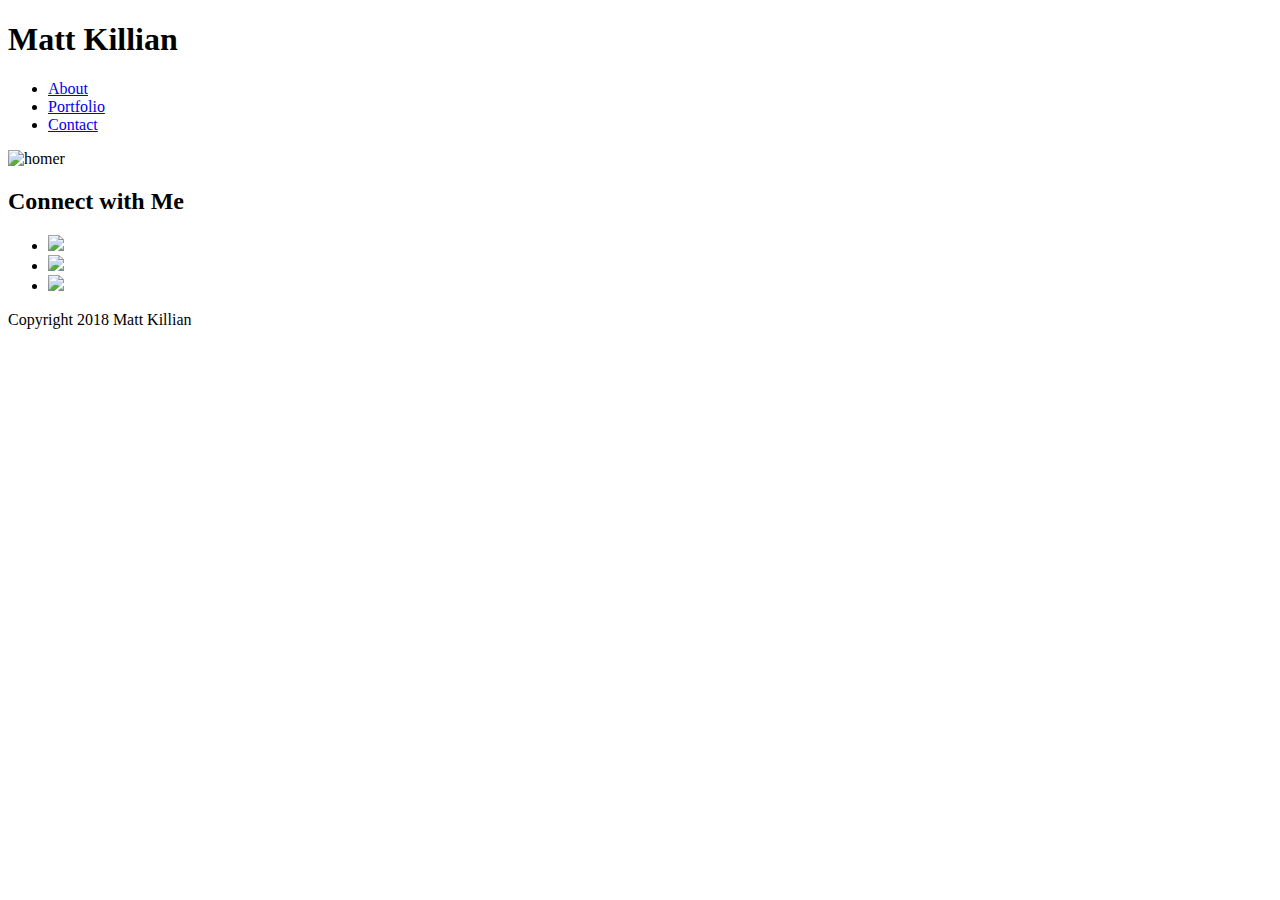
==== contact.html @ 0797b375 "1_20 HTML Basic Content" ====
<!DOCTYPE html>
<html lang="en-us">

	<head>
		<meta charset="utf-8">
		<title>Matt Killian</title>
	</head>

	<body>

		<header>
			<h1>Matt Killian</h1>

			<!-- Navigation bar-->
			<nav>
				<ul>
					<li><a href="index.html">About</a></li>
					<li><a href="portfolio.html">Portfolio</a></li>
					<li><a href="contact.html">Contact</a></li>
				</ul>
			</nav>
		</header>

		<section>
			




			
		</section>
		

		

		<img src="C:\Users\Matt\Documents\Matt\Bootcamp\Homework_1\Basic-Portfolio\assets\images\download.jpg" alt="homer">


		<aside>
			<nav>
				<h2>Connect with Me</h2>

				<ul>
					<li><a href="https://github.com/killianmh"><img src="C:\Users\Matt\Documents\Matt\Bootcamp\Homework_1\Basic-Portfolio\assets\images\github.svg"></a></li>
					<li><a href="https://linkedin.com/in/killianmatthew"><img src="C:\Users\Matt\Documents\Matt\Bootcamp\Homework_1\Basic-Portfolio\assets\images\linkedin.png"></a></li>
					<li><a href="https://github.com/killianmh"><img src="C:\Users\Matt\Documents\Matt\Bootcamp\Homework_1\Basic-Portfolio\assets\images\github.svg"></a></li>
				</ul>
			</nav>
		</aside>
		
		<footer>
			<p>Copyright 2018 Matt Killian</p>
		</footer>


	</body>
</html>
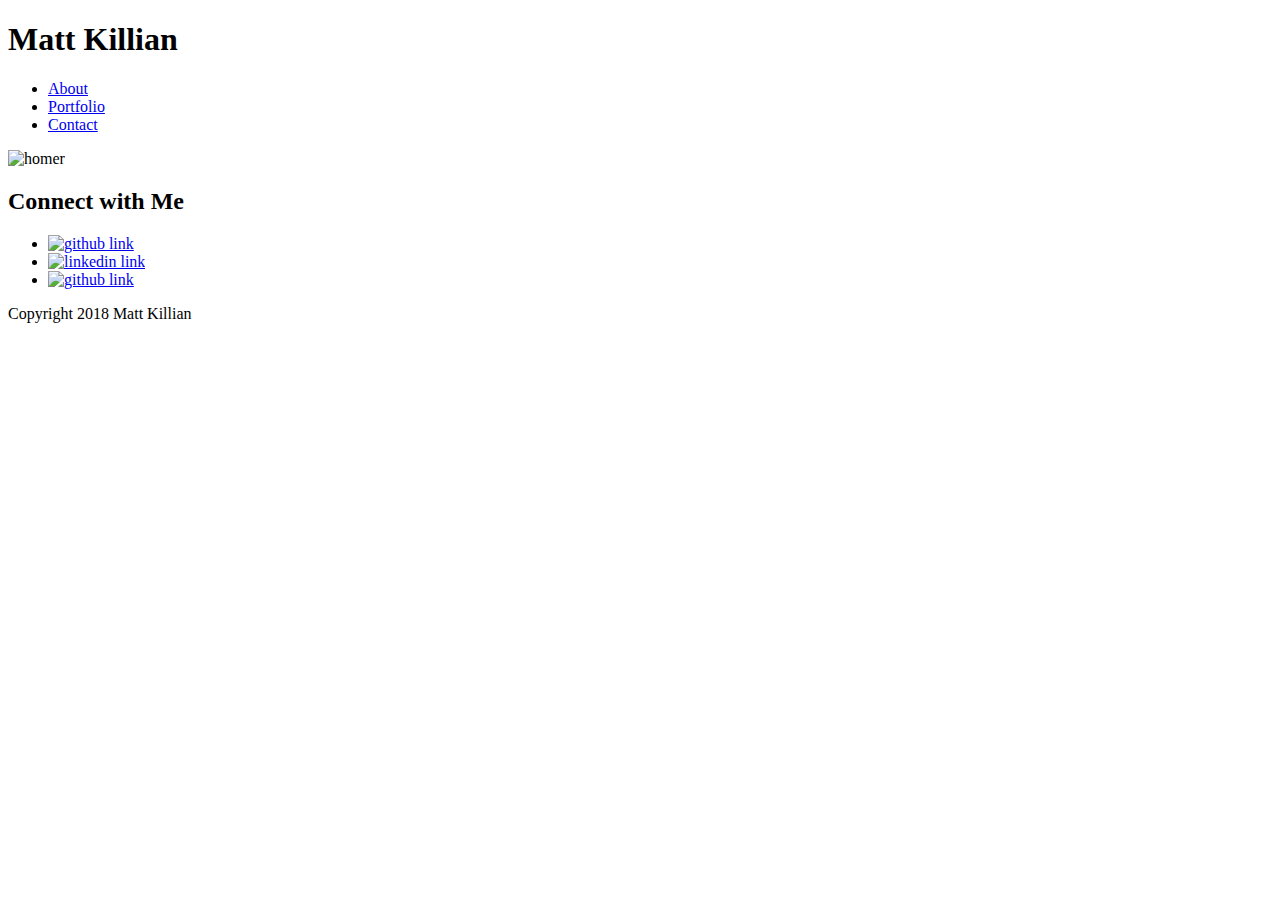
==== commit 14e38302: "css wireframe for index.html" ====
--- a/contact.html
+++ b/contact.html
@@ -41,9 +41,9 @@
 				<h2>Connect with Me</h2>
 
 				<ul>
-					<li><a href="https://github.com/killianmh"><img src="C:\Users\Matt\Documents\Matt\Bootcamp\Homework_1\Basic-Portfolio\assets\images\github.svg"></a></li>
-					<li><a href="https://linkedin.com/in/killianmatthew"><img src="C:\Users\Matt\Documents\Matt\Bootcamp\Homework_1\Basic-Portfolio\assets\images\linkedin.png"></a></li>
-					<li><a href="https://github.com/killianmh"><img src="C:\Users\Matt\Documents\Matt\Bootcamp\Homework_1\Basic-Portfolio\assets\images\github.svg"></a></li>
+					<li><a href="https://github.com/killianmh"><img src="C:\Users\Matt\Documents\Matt\Bootcamp\Homework_1\Basic-Portfolio\assets\images\github.svg" alt="github link"></a></li>
+					<li><a href="https://linkedin.com/in/killianmatthew"><img src="C:\Users\Matt\Documents\Matt\Bootcamp\Homework_1\Basic-Portfolio\assets\images\linkedin.png" alt="linkedin link"></a></li>
+					<li><a href="https://github.com/killianmh"><img src="C:\Users\Matt\Documents\Matt\Bootcamp\Homework_1\Basic-Portfolio\assets\images\github.svg" alt="github link"></a></li>
 				</ul>
 			</nav>
 		</aside>
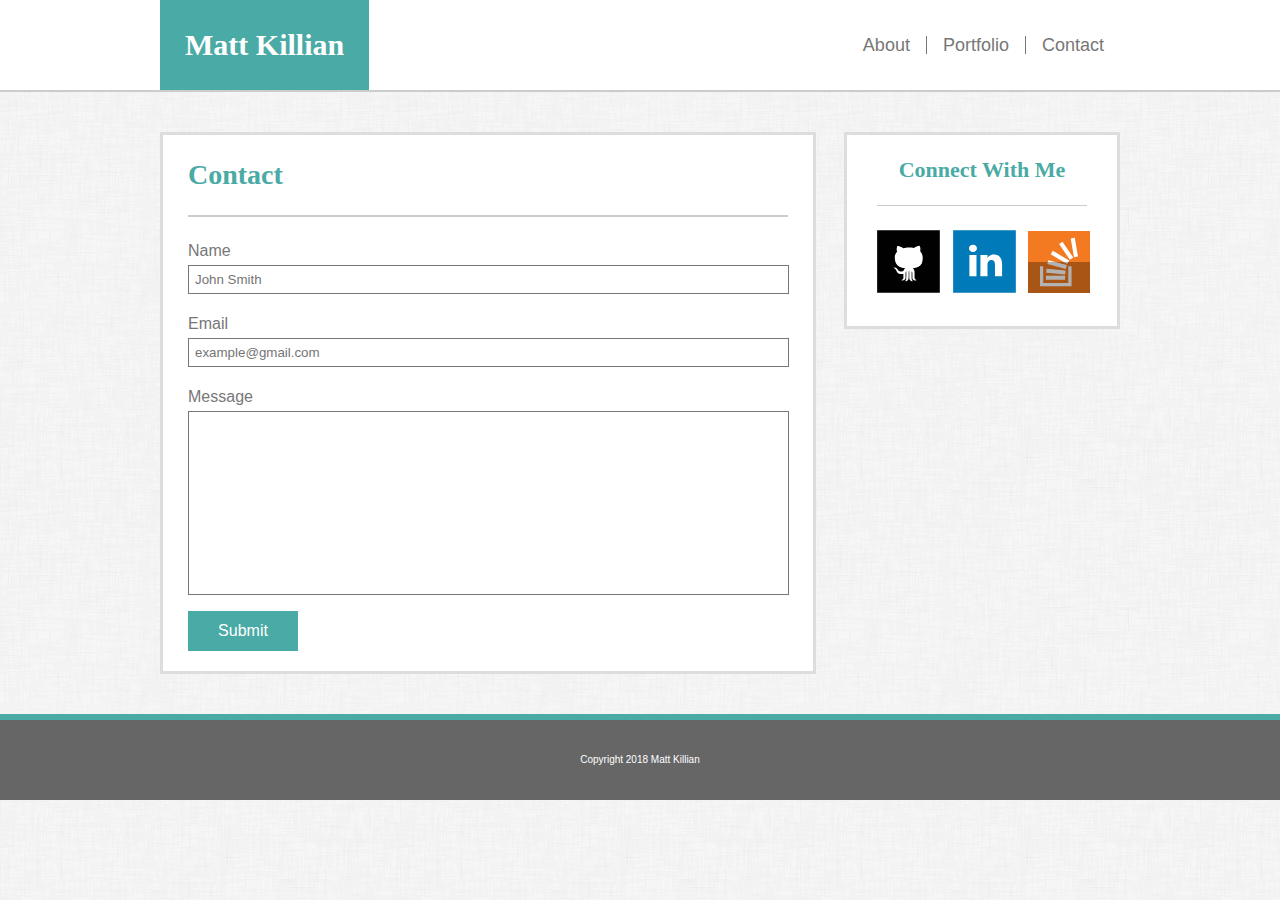
==== commit 9b3efb64: "final html and css files uploaded" ====
--- a/contact.html
+++ b/contact.html
@@ -4,52 +4,104 @@
 	<head>
 		<meta charset="utf-8">
 		<title>Matt Killian</title>
+		<link rel="stylesheet" type="text/css" href="assets/css/reset.css">
+		<link rel="stylesheet" type="text/css" href="assets/css/style.css">
+		<link rel="stylesheet" type="text/css" href="assets/css/style_2.css">
 	</head>
 
 	<body>
 
 		<header>
-			<h1>Matt Killian</h1>
 
-			<!-- Navigation bar-->
-			<nav>
-				<ul>
-					<li><a href="index.html">About</a></li>
-					<li><a href="portfolio.html">Portfolio</a></li>
-					<li><a href="contact.html">Contact</a></li>
-				</ul>
-			</nav>
+			<div class="wrapper">
+
+				<div class="main_title">
+					<h1>Matt Killian</h1>
+				</div>
+			
+
+				<!-- Navigation bar-->
+				<div class="navigation">
+						<ul class="nav_list">
+							<li class="nav_link"><a class="nav_a" href="index.html">About</a></li>
+							<li class="nav_link"><a class="nav_a" href="portfolio.html">Portfolio</a></li>
+							<li class="nav_link"><a class="nav_a" href="contact.html">Contact</a></li>
+						</ul>
+				</div>
+
+			</div>
+
 		</header>
 
-		<section>
-			
+		<div class="main_content">
 
+			<div class="main_section">
 
+				<div class="main_section_wrapper">
 
+					<div class="main_section_wrapper_2">
 
-			
-		</section>
-		
+						<h2 class="main_section_heading">Contact</h2>
 
-		
+					</div>
 
-		<img src="C:\Users\Matt\Documents\Matt\Bootcamp\Homework_1\Basic-Portfolio\assets\images\download.jpg" alt="homer">
+				</div>
 
+				<div class="text_body_wrapper">
 
-		<aside>
-			<nav>
-				<h2>Connect with Me</h2>
+					<form>
+						<p class="form_title">Name</p>
+							<input class = "form_box" type="text" name="name" placeholder="John Smith">
+						<p class="form_title">Email</p>
+							<input class = "form_box" type="text" name="email" placeholder="example@gmail.com">
+						<p class="form_title">Message</p>
+							<input class = "form_box_lg" type="text" name="message">
+						<p>
+							<input class="sub_button" type="submit" value="Submit">
+						</p>
 
-				<ul>
-					<li><a href="https://github.com/killianmh"><img src="C:\Users\Matt\Documents\Matt\Bootcamp\Homework_1\Basic-Portfolio\assets\images\github.svg" alt="github link"></a></li>
-					<li><a href="https://linkedin.com/in/killianmatthew"><img src="C:\Users\Matt\Documents\Matt\Bootcamp\Homework_1\Basic-Portfolio\assets\images\linkedin.png" alt="linkedin link"></a></li>
-					<li><a href="https://github.com/killianmh"><img src="C:\Users\Matt\Documents\Matt\Bootcamp\Homework_1\Basic-Portfolio\assets\images\github.svg" alt="github link"></a></li>
-				</ul>
-			</nav>
-		</aside>
+					</form>
+
+				</div>
+
+			</div>
+
+			<aside class="sidebar">
+				
+					<div class="sidebar_div">
+						<h2 class="sidebar_title">Connect With Me</h2>
+					</div>
+
+				
+				<div class="table">
+
+					<ul class="sidebar_nav">
+						<li>
+							<a href="https://github.com/killianmh">
+								<img src="assets/images/github.svg" alt="github link">
+							</a>
+						</li>
+						<li id="sidebar_middle_icon">
+							<a  href="https://linkedin.com/in/killianmatthew">
+								<img src="assets/images/linkedin.svg" alt="linkedin link">
+							</a>
+						</li>
+						<li>
+							<a href="https://stackoverflow.com/users/8805002/binarysolo">
+								<img id="stack_icon" src="assets/images/stack_overflow.svg" alt="github link">
+							</a>
+						</li>
+					</ul>
+				</div>
+				
+			</aside>
+
+		</div>
 		
 		<footer>
-			<p>Copyright 2018 Matt Killian</p>
+			<div class="footer_wrapper">
+				<p class="footer_text">Copyright 2018 Matt Killian</p>
+			</div>
 		</footer>
 
 
--- a/assets/css/style.css
+++ b/assets/css/style.css
@@ -0,0 +1,261 @@
+
+body{
+	background-image: url("../images/dust_scratches.png");
+}
+
+header{
+	background-color: #ffffff;
+	width: 100%;
+	overflow: auto;
+	border-bottom: 2px solid #cccccc;
+	margin-top:0px;
+	margin-bottom: 40px;
+	padding: 0px;
+	height: 90px;
+	top: 0px;
+
+}
+
+.wrapper{
+	overflow: auto;
+	max-width: 960px;
+	margin: 0 auto;
+	padding: 0px;
+	height: 90px;
+	top: 0px;
+}
+
+.main_title{
+	height: 90px;
+	float: left;
+	background-color: #4aaaa5;
+	color: #ffffff;
+	overflow: auto;
+	display: table;
+	margin: 0px;
+	padding: 0px;
+	top: 0px;
+}
+
+h1{
+	font-family: 'Georgia', Times, Times New Roman, serif;
+	font-size: 30px;
+	font-weight: bold;
+	display: table-cell;
+	vertical-align: middle;
+	padding-left: 25px;
+	padding-right: 25px;
+}
+.navigation{
+	float: right;
+	height: 90px;
+	display: table;
+	margin: 0px;
+	padding: 0px;
+	top: 0px;
+}
+
+
+.nav_list{
+	list-style-type: none;
+	display: table-cell;
+	vertical-align: middle;
+	text-align: left;
+
+
+}
+
+.nav_link{
+	float:left;
+	border-right: 1px solid #777777;
+	height: 18px;
+}
+
+.nav_link:last-child{
+	border-right: none;
+}
+
+.nav_a{
+	display: block;
+	text-decoration: none;
+	color: #777777;
+	font-family: 'Arial', 'Helvetica Neue', Helvetica, sans-serif;
+	font-size: 18px;
+	padding-left: 16px;
+	padding-right: 16px;
+}
+
+.nav_link:last-child{
+	padding-right: 0px;
+}
+
+
+.main_content{
+	clear: both;
+	max-width: 960px;
+	margin: 0 auto;
+	overflow: auto;
+	margin-bottom: 40px;
+	background-color: transparent;
+	
+
+}
+
+.main_section{
+	float: left;
+	width: 650px;
+	border: solid #dddddd;
+	background-color: #ffffff;
+	
+}
+
+.main_section_wrapper{
+	width: 600px;
+	height: 80px;
+	border-bottom: 2px solid #cccccc;
+	margin: 0 auto;
+	display: table;
+
+}
+
+.main_section_wrapper_2{
+	float: left;
+	height: 80px;
+	display: table;
+}
+
+.main_section_heading{
+	display: table-cell;
+	vertical-align: middle;	
+	font-family: 'Georgia', Times, Times New Roman, serif;
+	font-size: 28px;
+	font-weight: bold;
+	color: #4aaaa5;
+}
+.text_body_wrapper{
+	width: 600px;
+	margin:0 auto;
+	clear:both;
+	margin-top: 20px;
+}
+
+.profile_pic{
+	float: left;
+	width: 160px;
+	height: auto;
+	margin-top: 6px;
+	margin-right: 18px;
+	margin-bottom: 18px;
+}	
+
+p{
+	font-size: 16px;
+	line-height: 28px;
+	font-family: 'Arial', 'Helvetica Neue', Helvetica, sans-serif;
+	color: #777777;
+	margin-bottom: 20px;
+}
+
+.sidebar{
+	background-color: #ffffff;
+	float: right;
+	width: 270px;
+	border: solid #dddddd;
+	overflow: hidden;
+}
+
+.sidebar_div{
+	width: 210px;
+	height: 70px;
+	margin: 0 auto;
+	border-bottom: 1px solid #cccccc;
+	display: table;
+}
+
+.sidebar_title{
+	text-align: center;
+	display: table-cell;
+	vertical-align: middle;
+	font-size: 22px;
+	font-weight: bold;
+	font-family: 'Georgia', Times, Times New Roman, serif;
+	color: #4aaaa5;	
+}
+
+.table{
+	display: table;
+	margin: 20px auto;
+	height: 80px;
+	
+}
+
+.sidebar_nav{
+	list-style: none;
+	display: table-cell;
+	vertical-align: middle;
+	padding: 0px;
+	margin: 0px;
+	height: 80px;
+}
+
+.sidebar_nav li{
+	float: left;
+	padding: 0px;
+	margin: 0px;
+	height: 80px;
+
+}
+
+#sidebar_middle_icon{
+	margin-right: 8px;
+	margin-left: 6px;
+}
+
+img{
+	height: 70px;
+	width: auto;
+	padding: 0px;
+	margin: 0px;
+}
+
+#stack_icon{
+	padding-top: 5px;
+	height: 62px;
+	width: auto;
+}
+
+footer{
+	width: 100%;
+	height: 80px;
+	clear: both;
+	border-top: 6px solid #4aaaa5;
+	background-color: #666666;
+	display: table;
+	
+}
+
+.footer_wrapper{
+	height: 80px;
+	display: table-cell;
+	vertical-align: middle;	
+}
+
+.footer_text{
+	color: #ffffff;
+	font-size: 10px;
+	margin: 0px;
+	text-align: center;
+
+}
+
+.link{
+	font-style: italic;
+	color: #4aaaa5;
+}
+
+.f
+
+.sticky_footer{
+	min-height: 100%;
+	margin-bottom:-80px;
+}--- a/assets/css/style_2.css
+++ b/assets/css/style_2.css
@@ -0,0 +1,33 @@
+.form_title{
+	margin: 0;
+}
+
+.form_box{
+	width: 591px;
+	padding-top: 6px;
+	padding-bottom: 6px;
+	padding-left: 6px;
+	border: 1px solid #777777;
+	margin-bottom: 16px;	
+}
+
+.form_box_lg{
+	width: 591px;
+	padding-left: 6px;
+	min-height: 180px;
+	border: 1px solid #777777;
+	margin-bottom: 16px;
+}
+
+.sub_button{
+	width: 110px;
+	height: 40px;
+	font-family: 'Arial', 'Helvetica Neue', Helvetica, sans-serif;
+	font-size: 16px;
+	color: #ffffff;
+	background-color:  #4aaaa5;
+	padding: 0px;
+	border: none;
+
+}
+
